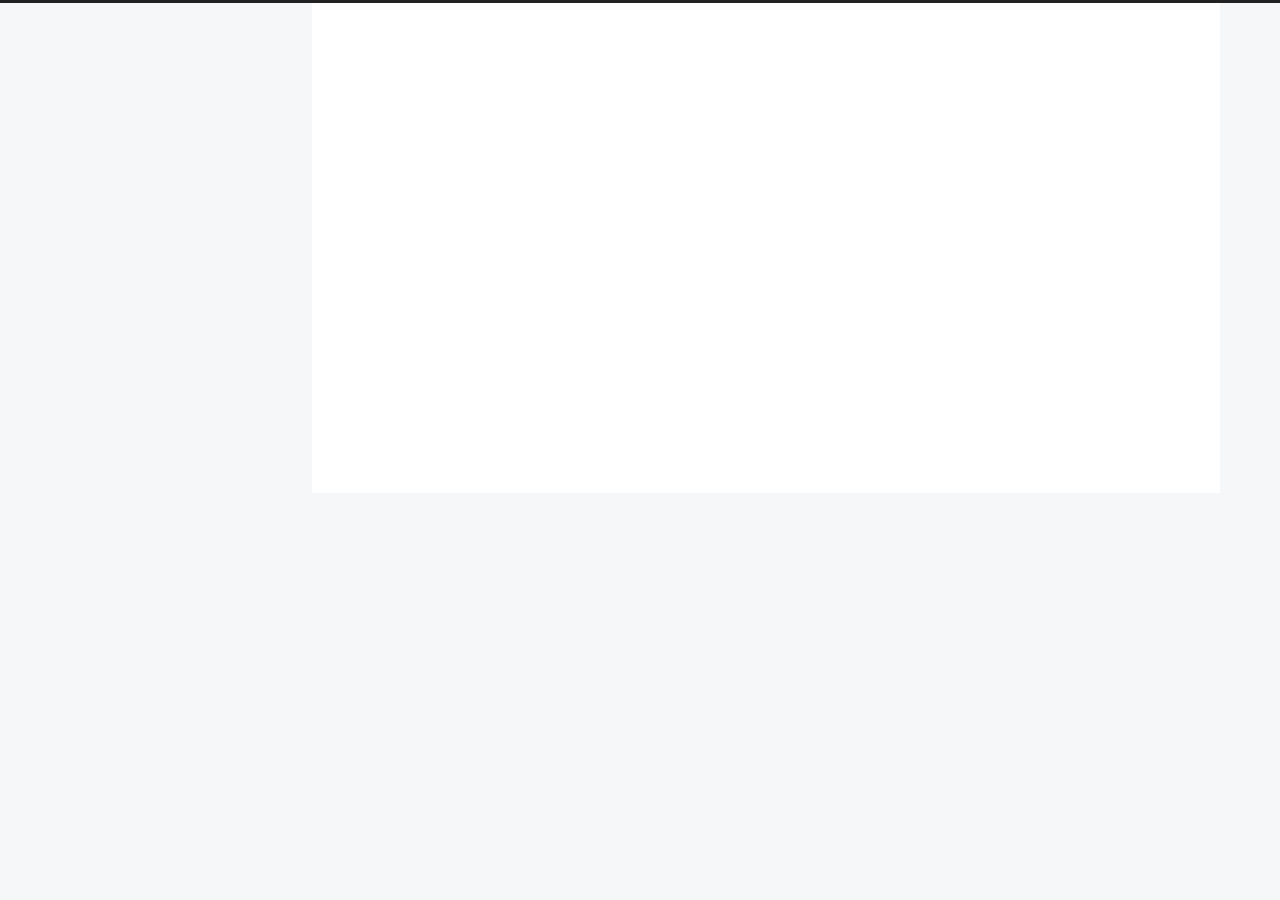
==== index.html @ 86e1e5d6 "Site updated: 2025-03-29 20:19:33" ====
<!DOCTYPE html>
<html lang="en">
<head>
  <meta charset="UTF-8">
<meta name="viewport" content="width=device-width">
<meta name="theme-color" content="#222"><meta name="generator" content="Hexo 7.3.0">

  <link rel="apple-touch-icon" sizes="180x180" href="/images/apple-touch-icon-next.png">
  <link rel="icon" type="image/png" sizes="32x32" href="/images/favicon-32x32-next.png">
  <link rel="icon" type="image/png" sizes="16x16" href="/images/favicon-16x16-next.png">
  <link rel="mask-icon" href="/images/logo.svg" color="#222">

<link rel="stylesheet" href="/css/main.css">



<link rel="stylesheet" href="https://cdnjs.cloudflare.com/ajax/libs/font-awesome/6.7.2/css/all.min.css" integrity="sha256-dABdfBfUoC8vJUBOwGVdm8L9qlMWaHTIfXt+7GnZCIo=" crossorigin="anonymous">
  <link rel="stylesheet" href="https://cdnjs.cloudflare.com/ajax/libs/animate.css/3.1.1/animate.min.css" integrity="sha256-PR7ttpcvz8qrF57fur/yAx1qXMFJeJFiA6pSzWi0OIE=" crossorigin="anonymous">

<script class="next-config" data-name="main" type="application/json">{"hostname":"kangcanyao.github.io","root":"/","images":"/images","scheme":"Pisces","darkmode":false,"version":"8.22.0","exturl":false,"sidebar":{"position":"left","width_expanded":320,"width_dual_column":240,"display":"post","padding":18,"offset":12},"hljswrap":true,"copycode":{"enable":false,"style":null},"fold":{"enable":false,"height":500},"bookmark":{"enable":false,"color":"#222","save":"auto"},"mediumzoom":false,"lazyload":false,"pangu":false,"comments":{"style":"tabs","active":null,"storage":true,"lazyload":false,"nav":null},"stickytabs":false,"motion":{"enable":true,"async":false,"duration":200,"transition":{"menu_item":"fadeInDown","post_block":"fadeIn","post_header":"fadeInDown","post_body":"fadeInDown","coll_header":"fadeInLeft","sidebar":"fadeInUp"}},"i18n":{"placeholder":"Searching...","empty":"We didn't find any results for the search: ${query}","hits_time":"${hits} results found in ${time} ms","hits":"${hits} results found"}}</script><script src="/js/config.js"></script>

    <meta property="og:type" content="website">
<meta property="og:title" content="Homepage of Kangcan Yao">
<meta property="og:url" content="http://kangcanyao.github.io/index.html">
<meta property="og:site_name" content="Homepage of Kangcan Yao">
<meta property="og:locale" content="en_US">
<meta property="article:author" content="Kangcan Yao">
<meta name="twitter:card" content="summary">


<link rel="canonical" href="http://kangcanyao.github.io/">


<script class="next-config" data-name="page" type="application/json">{"sidebar":"","isHome":true,"isPost":false,"lang":"en","comments":"","permalink":"","path":"index.html","title":""}</script>

<script class="next-config" data-name="calendar" type="application/json">""</script>
<title>Homepage of Kangcan Yao</title>
  








  <noscript>
    <link rel="stylesheet" href="/css/noscript.css">
  </noscript>
</head>

<body itemscope itemtype="http://schema.org/WebPage" class="use-motion">
  <div class="headband"></div>

  <main class="main">
    <div class="column">
      <header class="header" itemscope itemtype="http://schema.org/WPHeader"><div class="site-brand-container">
  <div class="site-nav-toggle">
    <div class="toggle" aria-label="Toggle navigation bar" role="button">
        <span class="toggle-line"></span>
        <span class="toggle-line"></span>
        <span class="toggle-line"></span>
    </div>
  </div>

  <div class="site-meta">

    <a href="/" class="brand" rel="start">
      <i class="logo-line"></i>
      <h1 class="site-title">Homepage of Kangcan Yao</h1>
      <i class="logo-line"></i>
    </a>
  </div>

  <div class="site-nav-right">
    <div class="toggle popup-trigger" aria-label="Search" role="button">
    </div>
  </div>
</div>



<nav class="site-nav">
  <ul class="main-menu menu"><li class="menu-item menu-item-home"><a href="/" rel="section"><i class="fa fa-home fa-fw"></i>Home</a></li><li class="menu-item menu-item-resume"><a href="/Resume/" rel="section"><i class="fa fa-archive fa-fw"></i>Resume</a></li><li class="menu-item menu-item-posts"><a href="/Posts/" rel="section"><i class="fa fa-book fa-fw"></i>Posts</a></li><li class="menu-item menu-item-learning"><a href="/Learning/" rel="section"><i class="fa fa-book fa-fw"></i>Learning</a></li><li class="menu-item menu-item-life"><a href="/Life/" rel="section"><i class="fa fa-calendar fa-fw"></i>Life</a></li>
  </ul>
</nav>




</header>
        
  
  <aside class="sidebar">

    <div class="sidebar-inner sidebar-overview-active">
      <ul class="sidebar-nav">
        <li class="sidebar-nav-toc">
          Table of Contents
        </li>
        <li class="sidebar-nav-overview">
          Overview
        </li>
      </ul>

      <div class="sidebar-panel-container">
        <!--noindex-->
        <div class="post-toc-wrap sidebar-panel">
        </div>
        <!--/noindex-->

        <div class="site-overview-wrap sidebar-panel">
          <div class="site-author animated" itemprop="author" itemscope itemtype="http://schema.org/Person">
    <img class="site-author-image" itemprop="image" alt="Kangcan Yao"
      src="/images/avatar.jpg">
  <p class="site-author-name" itemprop="name">Kangcan Yao</p>
  <div class="site-description" itemprop="description"></div>
</div>
  <div class="links-of-author animated">
      <span class="links-of-author-item">
        <a href="https://github.com/kangcanyao" title="GitHub → https:&#x2F;&#x2F;github.com&#x2F;kangcanyao" rel="noopener me" target="_blank"><i class="fab fa-github fa-fw"></i>GitHub</a>
      </span>
      <span class="links-of-author-item">
        <a href="mailto:kangcanyao@gmail.com" title="E-Mail → mailto:kangcanyao@gmail.com" rel="noopener me" target="_blank"><i class="fa fa-envelope fa-fw"></i>E-Mail</a>
      </span>
  </div>

        </div>
      </div>
    </div>

    
  </aside>


    </div>

    <div class="main-inner index posts-expand">

    


<div class="post-block">
  
  

  <article itemscope itemtype="http://schema.org/Article" class="post-content" lang="">
    <link itemprop="mainEntityOfPage" href="http://kangcanyao.github.io/2025/03/29/hello-world/">

    <span hidden itemprop="author" itemscope itemtype="http://schema.org/Person">
      <meta itemprop="image" content="/images/avatar.jpg">
      <meta itemprop="name" content="Kangcan Yao">
    </span>

    <span hidden itemprop="publisher" itemscope itemtype="http://schema.org/Organization">
      <meta itemprop="name" content="Homepage of Kangcan Yao">
      <meta itemprop="description" content="">
    </span>

    <span hidden itemprop="post" itemscope itemtype="http://schema.org/CreativeWork">
      <meta itemprop="name" content="undefined | Homepage of Kangcan Yao">
      <meta itemprop="description" content="">
    </span>
      <header class="post-header">
        <h2 class="post-title" itemprop="name headline">
          <a href="/2025/03/29/hello-world/" class="post-title-link" itemprop="url">Welcome to Kangcan Yao's Homepage!(尧康灿)</a>
        </h2>

        <div class="post-meta-container">
          <div class="post-meta">

  
</div>

        </div>
      </header>

    
    
    
    <div class="post-body" itemprop="articleBody">
          
      
    </div>

    
    
    

    <footer class="post-footer">
        <div class="post-eof"></div>
      
    </footer>
  </article>
</div>





</div>
  </main>

  <footer class="footer">
    <div class="footer-inner">


    </div>
  </footer>

  
  <div class="toggle sidebar-toggle" role="button">
    <span class="toggle-line"></span>
    <span class="toggle-line"></span>
    <span class="toggle-line"></span>
  </div>
  <div class="sidebar-dimmer"></div>
  <div class="back-to-top" role="button" aria-label="Back to top">
    <i class="fa fa-arrow-up fa-lg"></i>
    <span>0%</span>
  </div>
  <div class="reading-progress-bar"></div>

<noscript>
  <div class="noscript-warning">Theme NexT works best with JavaScript enabled</div>
</noscript>


  
  <script src="https://cdnjs.cloudflare.com/ajax/libs/animejs/3.2.1/anime.min.js" integrity="sha256-XL2inqUJaslATFnHdJOi9GfQ60on8Wx1C2H8DYiN1xY=" crossorigin="anonymous"></script>
<script src="/js/comments.js"></script><script src="/js/utils.js"></script><script src="/js/motion.js"></script><script src="/js/sidebar.js"></script><script src="/js/next-boot.js"></script>

  






  





</body>
</html>
---- css/main.css ----
:root {
  --body-bg-color: #f5f7f9;
  --content-bg-color: #fff;
  --card-bg-color: #f5f5f5;
  --text-color: #555;
  --selection-bg: #262a30;
  --selection-color: #eee;
  --blockquote-color: #666;
  --link-color: #555;
  --link-hover-color: #222;
  --brand-color: #fff;
  --brand-hover-color: #fff;
  --table-row-odd-bg-color: #f9f9f9;
  --table-row-hover-bg-color: #f5f5f5;
  --menu-item-bg-color: #f5f5f5;
  --theme-color: #222;
  --btn-default-bg: #fff;
  --btn-default-color: #555;
  --btn-default-border-color: #555;
  --btn-default-hover-bg: #222;
  --btn-default-hover-color: #fff;
  --btn-default-hover-border-color: #222;
  --highlight-background: #f3f3f3;
  --highlight-foreground: #444;
  --highlight-gutter-background: #e1e1e1;
  --highlight-gutter-foreground: #555;
  color-scheme: light;
}
html {
  line-height: 1.15; /* 1 */
  -webkit-text-size-adjust: 100%; /* 2 */
}
body {
  margin: 0;
}
main {
  display: block;
}
h1 {
  font-size: 2em;
  margin: 0.67em 0;
}
hr {
  box-sizing: content-box; /* 1 */
  height: 0; /* 1 */
  overflow: visible; /* 2 */
}
pre {
  font-family: monospace, monospace; /* 1 */
  font-size: 1em; /* 2 */
}
a {
  background: transparent;
}
abbr[title] {
  border-bottom: none; /* 1 */
  text-decoration: underline; /* 2 */
  text-decoration: underline dotted; /* 2 */
}
b,
strong {
  font-weight: bolder;
}
code,
kbd,
samp {
  font-family: monospace, monospace; /* 1 */
  font-size: 1em; /* 2 */
}
small {
  font-size: 80%;
}
sub,
sup {
  font-size: 75%;
  line-height: 0;
  position: relative;
  vertical-align: baseline;
}
sub {
  bottom: -0.25em;
}
sup {
  top: -0.5em;
}
img {
  border-style: none;
}
button,
input,
optgroup,
select,
textarea {
  font-family: inherit; /* 1 */
  font-size: 100%; /* 1 */
  line-height: 1.15; /* 1 */
  margin: 0; /* 2 */
}
button,
input {
/* 1 */
  overflow: visible;
}
button,
select {
/* 1 */
  text-transform: none;
}
button,
[type='button'],
[type='reset'],
[type='submit'] {
  -webkit-appearance: button;
}
button::-moz-focus-inner,
[type='button']::-moz-focus-inner,
[type='reset']::-moz-focus-inner,
[type='submit']::-moz-focus-inner {
  border-style: none;
  padding: 0;
}
button:-moz-focusring,
[type='button']:-moz-focusring,
[type='reset']:-moz-focusring,
[type='submit']:-moz-focusring {
  outline: 1px dotted ButtonText;
}
fieldset {
  padding: 0.35em 0.75em 0.625em;
}
legend {
  box-sizing: border-box; /* 1 */
  color: inherit; /* 2 */
  display: table; /* 1 */
  max-width: 100%; /* 1 */
  padding: 0; /* 3 */
  white-space: normal; /* 1 */
}
progress {
  vertical-align: baseline;
}
textarea {
  overflow: auto;
}
[type='checkbox'],
[type='radio'] {
  box-sizing: border-box; /* 1 */
  padding: 0; /* 2 */
}
[type='number']::-webkit-inner-spin-button,
[type='number']::-webkit-outer-spin-button {
  height: auto;
}
[type='search'] {
  outline-offset: -2px; /* 2 */
  -webkit-appearance: textfield; /* 1 */
}
[type='search']::-webkit-search-decoration {
  -webkit-appearance: none;
}
::-webkit-file-upload-button {
  font: inherit; /* 2 */
  -webkit-appearance: button; /* 1 */
}
details {
  display: block;
}
summary {
  display: list-item;
}
template {
  display: none;
}
[hidden] {
  display: none;
}
::selection {
  background: var(--selection-bg);
  color: var(--selection-color);
}
html,
body {
  height: 100%;
}
body {
  background: var(--body-bg-color);
  box-sizing: border-box;
  color: var(--text-color);
  font-family: Lato, 'PingFang SC', 'Microsoft YaHei', sans-serif;
  font-size: 1em;
  line-height: 2;
  min-height: 100%;
  position: relative;
  transition: padding 0.2s ease-in-out;
}
h1,
h2,
h3,
h4,
h5,
h6 {
  font-family: Lato, 'PingFang SC', 'Microsoft YaHei', sans-serif;
  font-weight: bold;
  line-height: 1.5;
  margin: 30px 0 15px;
}
h1 {
  font-size: 1.5em;
}
h2 {
  font-size: 1.375em;
}
h3 {
  font-size: 1.25em;
}
h4 {
  font-size: 1.125em;
}
h5 {
  font-size: 1em;
}
h6 {
  font-size: 0.875em;
}
p {
  margin: 0 0 20px;
}
a {
  border-bottom: 1px solid #999;
  color: var(--link-color);
  cursor: pointer;
  outline: 0;
  text-decoration: none;
  overflow-wrap: break-word;
}
a:hover {
  border-bottom-color: var(--link-hover-color);
  color: var(--link-hover-color);
}
iframe,
img,
video,
embed {
  display: block;
  margin-left: auto;
  margin-right: auto;
  max-width: 100%;
}
hr {
  background-image: repeating-linear-gradient(-45deg, #ddd, #ddd 4px, transparent 4px, transparent 8px);
  border: 0;
  height: 3px;
  margin: 40px 0;
}
blockquote {
  border-left: 4px solid #ddd;
  color: var(--blockquote-color);
  margin: 0;
  padding: 0 15px;
}
blockquote cite::before {
  content: '-';
  padding: 0 5px;
}
dt {
  font-weight: bold;
}
dd {
  margin: 0;
  padding: 0;
}
.table-container {
  overflow: auto;
}
table {
  border-collapse: collapse;
  border-spacing: 0;
  font-size: 0.875em;
  margin: 0 0 20px;
  width: 100%;
}
tbody tr:nth-of-type(odd) {
  background: var(--table-row-odd-bg-color);
}
tbody tr:hover {
  background: var(--table-row-hover-bg-color);
}
caption,
th,
td {
  padding: 8px;
}
th,
td {
  border: 1px solid #ddd;
  border-bottom: 3px solid #ddd;
}
th {
  font-weight: 700;
  padding-bottom: 10px;
}
td {
  border-bottom-width: 1px;
}
.btn {
  background: var(--btn-default-bg);
  border: 2px solid var(--btn-default-border-color);
  border-radius: 2px;
  color: var(--btn-default-color);
  display: inline-block;
  font-size: 0.875em;
  line-height: 2;
  padding: 0 20px;
  transition: background-color 0.2s ease-in-out;
}
.btn:hover {
  background: var(--btn-default-hover-bg);
  border-color: var(--btn-default-hover-border-color);
  color: var(--btn-default-hover-color);
}
.btn + .btn {
  margin: 0 0 8px 8px;
}
.btn .fa-fw {
  text-align: left;
  width: 1.285714285714286em;
}
.toggle {
  line-height: 0;
}
.toggle .toggle-line {
  background: #fff;
  display: block;
  height: 2px;
  left: 0;
  position: relative;
  top: 0;
  transition: 0.4s;
  transition-property: left, opacity, top, transform, width;
  width: 100%;
}
.toggle .toggle-line:first-child {
  margin-top: 1px;
}
.toggle .toggle-line:not(:first-child) {
  margin-top: 4px;
}
.toggle.toggle-arrow :first-child {
  left: 50%;
  top: 2px;
  transform: rotate(45deg);
  width: 50%;
}
.toggle.toggle-arrow :last-child {
  left: 50%;
  top: -2px;
  transform: rotate(-45deg);
  width: 50%;
}
.toggle.toggle-close :nth-child(2) {
  opacity: 0;
}
.toggle.toggle-close :first-child {
  top: 6px;
  transform: rotate(45deg);
}
.toggle.toggle-close :last-child {
  top: -6px;
  transform: rotate(-45deg);
}
pre code.hljs {
  display: block;
  overflow-x: auto;
  padding: 1em
}
code.hljs {
  padding: 3px 5px
}
/*!
  Theme: Default
  Description: Original highlight.js style
  Author: (c) Ivan Sagalaev <maniac@softwaremaniacs.org>
  Maintainer: @highlightjs/core-team
  Website: https://highlightjs.org/
  License: see project LICENSE
  Touched: 2021
*/
/*
This is left on purpose making default.css the single file that can be lifted
as-is from the repository directly without the need for a build step

Typically this "required" baseline CSS is added by `makestuff.js` during build.
*/
pre code.hljs {
  display: block;
  overflow-x: auto;
  padding: 1em
}
code.hljs {
  padding: 3px 5px
}
/* end baseline CSS */
.hljs {
  background: #F3F3F3;
  color: #444
}
/* Base color: saturation 0; */
.hljs-subst {
  /* default */
  
}
/* purposely ignored */
.hljs-formula,
.hljs-attr,
.hljs-property,
.hljs-params {
  
}
.hljs-comment {
  color: #697070
}
.hljs-tag,
.hljs-punctuation {
  color: #444a
}
.hljs-tag .hljs-name,
.hljs-tag .hljs-attr {
  color: #444
}
.hljs-keyword,
.hljs-attribute,
.hljs-selector-tag,
.hljs-meta .hljs-keyword,
.hljs-doctag,
.hljs-name {
  font-weight: bold
}
/* User color: hue: 0 */
.hljs-type,
.hljs-string,
.hljs-number,
.hljs-selector-id,
.hljs-selector-class,
.hljs-quote,
.hljs-template-tag,
.hljs-deletion {
  color: #880000
}
.hljs-title,
.hljs-section {
  color: #880000;
  font-weight: bold
}
.hljs-regexp,
.hljs-symbol,
.hljs-variable,
.hljs-template-variable,
.hljs-link,
.hljs-selector-attr,
.hljs-operator,
.hljs-selector-pseudo {
  color: #ab5656
}
/* Language color: hue: 90; */
.hljs-literal {
  color: #695
}
.hljs-built_in,
.hljs-bullet,
.hljs-code,
.hljs-addition {
  color: #397300
}
/* Meta color: hue: 200 */
.hljs-meta {
  color: #1f7199
}
.hljs-meta .hljs-string {
  color: #38a
}
/* Misc effects */
.hljs-emphasis {
  font-style: italic
}
.hljs-strong {
  font-weight: bold
}
code,
kbd,
figure.highlight,
pre {
  background: var(--highlight-background);
  color: var(--highlight-foreground);
}
figure.highlight,
pre {
  line-height: 1.6;
  margin: 0 auto 20px;
}
figure.highlight figcaption,
pre .caption {
  background: var(--highlight-gutter-background);
  color: var(--highlight-foreground);
  display: flow-root;
  font-size: 0.875em;
  line-height: 1.2;
  padding: 0.5em;
}
figure.highlight figcaption a,
pre .caption a {
  color: var(--highlight-foreground);
  float: right;
}
figure.highlight figcaption a:hover,
pre .caption a:hover {
  border-bottom-color: var(--highlight-foreground);
}
pre,
code {
  font-family: consolas, Menlo, monospace, 'PingFang SC', 'Microsoft YaHei';
}
code {
  border-radius: 3px;
  font-size: 0.875em;
  padding: 2px 4px;
  overflow-wrap: break-word;
}
kbd {
  border: 2px solid #ccc;
  border-radius: 0.2em;
  box-shadow: 0.1em 0.1em 0.2em rgba(0,0,0,0.1);
  font-family: inherit;
  padding: 0.1em 0.3em;
  white-space: nowrap;
}
figure.highlight {
  overflow: auto;
  position: relative;
}
figure.highlight pre {
  border: 0;
  margin: 0;
  padding: 10px 0;
}
figure.highlight table {
  border: 0;
  margin: 0;
  width: auto;
}
figure.highlight td {
  border: 0;
  padding: 0;
}
figure.highlight .gutter {
  -webkit-user-select: none;
  user-select: none;
}
figure.highlight .gutter pre {
  background: var(--highlight-gutter-background);
  color: var(--highlight-gutter-foreground);
  padding-left: 10px;
  padding-right: 10px;
  text-align: right;
}
figure.highlight .code pre {
  padding-left: 10px;
  width: 100%;
}
figure.highlight .marked {
  background: rgba(0,0,0,0.3);
}
pre .caption {
  margin-bottom: 10px;
}
.gist table {
  width: auto;
}
.gist table td {
  border: 0;
}
pre {
  overflow: auto;
  padding: 10px;
}
pre code {
  background: none;
  padding: 0;
  text-shadow: none;
}
.blockquote-center {
  border-left: 0;
  margin: 40px 0;
  padding: 0;
  position: relative;
  text-align: center;
}
.blockquote-center::before,
.blockquote-center::after {
  left: 0;
  line-height: 1;
  opacity: 0.6;
  position: absolute;
  width: 100%;
}
.blockquote-center::before {
  border-top: 1px solid #ccc;
  text-align: left;
  top: -20px;
  content: '\f10d';
  font-family: 'Font Awesome 6 Free';
  font-weight: 900;
}
.blockquote-center::after {
  border-bottom: 1px solid #ccc;
  bottom: -20px;
  text-align: right;
  content: '\f10e';
  font-family: 'Font Awesome 6 Free';
  font-weight: 900;
}
.blockquote-center p,
.blockquote-center div {
  text-align: center;
}
.group-picture {
  margin-bottom: 20px;
}
.group-picture .group-picture-row {
  display: flex;
  gap: 3px;
  margin-bottom: 3px;
}
.group-picture .group-picture-column {
  flex: 1;
}
.group-picture .group-picture-column img {
  height: 100%;
  margin: 0;
  object-fit: cover;
  width: 100%;
}
.post-body .label {
  color: #555;
  padding: 0 2px;
}
.post-body .label.default {
  background: #f0f0f0;
}
.post-body .label.primary {
  background: #efe6f7;
}
.post-body .label.info {
  background: #e5f2f8;
}
.post-body .label.success {
  background: #e7f4e9;
}
.post-body .label.warning {
  background: #fcf6e1;
}
.post-body .label.danger {
  background: #fae8eb;
}
.post-body .link-grid {
  display: grid;
  grid-gap: 1.5rem;
  gap: 1.5rem;
  grid-template-columns: repeat(auto-fill, minmax(300px, 1fr));
  margin-bottom: 20px;
  padding: 1rem;
}
.post-body .link-grid .link-grid-container {
  border: solid #ddd;
  box-shadow: 1rem 1rem 0.5rem rgba(0,0,0,0.5);
  min-height: 5rem;
  min-width: 0;
  padding: 0.5rem;
  position: relative;
  transition: background 0.3s;
}
.post-body .link-grid .link-grid-container:hover {
  animation: next-shake 0.5s;
  background: var(--card-bg-color);
}
.post-body .link-grid .link-grid-container:active {
  box-shadow: 0.5rem 0.5rem 0.25rem rgba(0,0,0,0.5);
  transform: translate(0.2rem, 0.2rem);
}
.post-body .link-grid .link-grid-container .link-grid-image {
  border: 1px solid #ddd;
  border-radius: 50%;
  box-sizing: border-box;
  height: 5rem;
  padding: 3px;
  position: absolute;
  width: 5rem;
}
.post-body .link-grid .link-grid-container p {
  margin: 0 1rem 0 6rem;
}
.post-body .link-grid .link-grid-container p:first-of-type {
  font-size: 1.2em;
}
.post-body .link-grid .link-grid-container p:last-of-type {
  font-size: 0.8em;
  line-height: 1.3rem;
  opacity: 0.7;
}
.post-body .link-grid .link-grid-container a {
  border: 0;
  height: 100%;
  left: 0;
  position: absolute;
  top: 0;
  width: 100%;
}
@keyframes next-shake {
  0% {
    transform: translate(1pt, 1pt) rotate(0deg);
  }
  10% {
    transform: translate(-1pt, -2pt) rotate(-1deg);
  }
  20% {
    transform: translate(-3pt, 0pt) rotate(1deg);
  }
  30% {
    transform: translate(3pt, 2pt) rotate(0deg);
  }
  40% {
    transform: translate(1pt, -1pt) rotate(1deg);
  }
  50% {
    transform: translate(-1pt, 2pt) rotate(-1deg);
  }
  60% {
    transform: translate(-3pt, 1pt) rotate(0deg);
  }
  70% {
    transform: translate(3pt, 1pt) rotate(-1deg);
  }
  80% {
    transform: translate(-1pt, -1pt) rotate(1deg);
  }
  90% {
    transform: translate(1pt, 2pt) rotate(0deg);
  }
  100% {
    transform: translate(1pt, -2pt) rotate(-1deg);
  }
}
.post-body .note {
  border-radius: 3px;
  margin-bottom: 20px;
  padding: 1em;
  position: relative;
  border: 1px solid #eee;
  border-left-width: 5px;
}
.post-body .note summary {
  cursor: pointer;
  outline: 0;
}
.post-body .note summary p {
  display: inline;
}
.post-body .note h2,
.post-body .note h3,
.post-body .note h4,
.post-body .note h5,
.post-body .note h6 {
  border-bottom: initial;
  margin: 0;
  padding-top: 0;
}
.post-body .note :first-child {
  margin-top: 0;
}
.post-body .note :last-child {
  margin-bottom: 0;
}
.post-body .note.default {
  border-left-color: #777;
}
.post-body .note.default h2,
.post-body .note.default h3,
.post-body .note.default h4,
.post-body .note.default h5,
.post-body .note.default h6 {
  color: #777;
}
.post-body .note.primary {
  border-left-color: #6f42c1;
}
.post-body .note.primary h2,
.post-body .note.primary h3,
.post-body .note.primary h4,
.post-body .note.primary h5,
.post-body .note.primary h6 {
  color: #6f42c1;
}
.post-body .note.info {
  border-left-color: #428bca;
}
.post-body .note.info h2,
.post-body .note.info h3,
.post-body .note.info h4,
.post-body .note.info h5,
.post-body .note.info h6 {
  color: #428bca;
}
.post-body .note.success {
  border-left-color: #5cb85c;
}
.post-body .note.success h2,
.post-body .note.success h3,
.post-body .note.success h4,
.post-body .note.success h5,
.post-body .note.success h6 {
  color: #5cb85c;
}
.post-body .note.warning {
  border-left-color: #f0ad4e;
}
.post-body .note.warning h2,
.post-body .note.warning h3,
.post-body .note.warning h4,
.post-body .note.warning h5,
.post-body .note.warning h6 {
  color: #f0ad4e;
}
.post-body .note.danger {
  border-left-color: #d9534f;
}
.post-body .note.danger h2,
.post-body .note.danger h3,
.post-body .note.danger h4,
.post-body .note.danger h5,
.post-body .note.danger h6 {
  color: #d9534f;
}
.post-body .tabs {
  margin-bottom: 20px;
}
.post-body .tabs,
.tabs-comment {
  padding-top: 10px;
}
.post-body .tabs ul.nav-tabs,
.tabs-comment ul.nav-tabs {
  background: var(--content-bg-color);
  display: flex;
  display: flex;
  flex-wrap: wrap;
  justify-content: center;
  margin: 0;
  padding: 0;
  position: sticky;
  top: 0;
  z-index: 5;
}
@media (max-width: 413px) {
  .post-body .tabs ul.nav-tabs,
  .tabs-comment ul.nav-tabs {
    display: block;
    margin-bottom: 5px;
  }
}
.post-body .tabs ul.nav-tabs li.tab,
.tabs-comment ul.nav-tabs li.tab {
  border-bottom: 1px solid #ddd;
  border-left: 1px solid transparent;
  border-right: 1px solid transparent;
  border-radius: 0 0 0 0;
  border-top: 3px solid transparent;
  flex-grow: 1;
  list-style-type: none;
}
@media (max-width: 413px) {
  .post-body .tabs ul.nav-tabs li.tab,
  .tabs-comment ul.nav-tabs li.tab {
    border-bottom: 1px solid transparent;
    border-left: 3px solid transparent;
    border-right: 1px solid transparent;
    border-top: 1px solid transparent;
  }
}
@media (max-width: 413px) {
  .post-body .tabs ul.nav-tabs li.tab,
  .tabs-comment ul.nav-tabs li.tab {
    border-radius: 0;
  }
}
.post-body .tabs ul.nav-tabs li.tab a,
.tabs-comment ul.nav-tabs li.tab a {
  border-bottom: initial;
  display: block;
  line-height: 1.8;
  padding: 0.25em 0.75em;
  text-align: center;
  transition: all 0.2s ease-out;
}
.post-body .tabs ul.nav-tabs li.tab a i[class^='fa'],
.tabs-comment ul.nav-tabs li.tab a i[class^='fa'] {
  width: 1.285714285714286em;
}
.post-body .tabs ul.nav-tabs li.tab.active,
.tabs-comment ul.nav-tabs li.tab.active {
  border-bottom-color: transparent;
  border-left-color: #ddd;
  border-right-color: #ddd;
  border-top-color: #fc6423;
}
@media (max-width: 413px) {
  .post-body .tabs ul.nav-tabs li.tab.active,
  .tabs-comment ul.nav-tabs li.tab.active {
    border-bottom-color: #ddd;
    border-left-color: #fc6423;
    border-right-color: #ddd;
    border-top-color: #ddd;
  }
}
.post-body .tabs ul.nav-tabs li.tab.active a,
.tabs-comment ul.nav-tabs li.tab.active a {
  cursor: default;
}
.post-body .tabs .tab-content,
.tabs-comment .tab-content {
  border: 1px solid #ddd;
  border-radius: 0 0 0 0;
  border-top-color: transparent;
}
@media (max-width: 413px) {
  .post-body .tabs .tab-content,
  .tabs-comment .tab-content {
    border-radius: 0;
    border-top-color: #ddd;
  }
}
.post-body .tabs .tab-content .tab-pane,
.tabs-comment .tab-content .tab-pane {
  padding: 20px 20px 0;
}
.post-body .tabs .tab-content .tab-pane:not(.active),
.tabs-comment .tab-content .tab-pane:not(.active) {
  display: none;
}
.pagination .prev,
.pagination .next,
.pagination .page-number,
.pagination .space {
  display: inline-block;
  margin: -1px 10px 0;
  padding: 0 10px;
}
@media (max-width: 767px) {
  .pagination .prev,
  .pagination .next,
  .pagination .page-number,
  .pagination .space {
    margin: 0 5px;
  }
}
.pagination .page-number.current {
  background: #ccc;
  border-color: #ccc;
  color: var(--content-bg-color);
}
.pagination {
  border-top: 1px solid #eee;
  margin: 120px 0 0;
  text-align: center;
}
.pagination .prev,
.pagination .next,
.pagination .page-number {
  border-bottom: 0;
  border-top: 1px solid #eee;
  transition: border-color 0.2s ease-in-out;
}
.pagination .prev:hover,
.pagination .next:hover,
.pagination .page-number:hover {
  border-top-color: var(--link-hover-color);
}
@media (max-width: 767px) {
  .pagination {
    border-top: 0;
  }
  .pagination .prev,
  .pagination .next,
  .pagination .page-number {
    border-bottom: 1px solid #eee;
    border-top: 0;
  }
  .pagination .prev:hover,
  .pagination .next:hover,
  .pagination .page-number:hover {
    border-bottom-color: var(--link-hover-color);
  }
}
.pagination .space {
  margin: 0;
  padding: 0;
}
.comments {
  margin-top: 60px;
  overflow: hidden;
}
.comment-button-group {
  display: flex;
  display: flex;
  flex-wrap: wrap;
  justify-content: center;
  justify-content: center;
  margin: 1em 0;
}
.comment-button-group .comment-button {
  margin: 0.1em 0.2em;
}
.comment-button-group .comment-button.active {
  background: var(--btn-default-hover-bg);
  border-color: var(--btn-default-hover-border-color);
  color: var(--btn-default-hover-color);
}
.comment-position {
  display: none;
}
.comment-position.active {
  display: block;
}
.tabs-comment {
  margin-top: 4em;
  padding-top: 0;
}
.tabs-comment .comments {
  margin-top: 0;
  padding-top: 0;
}
.headband {
  background: var(--theme-color);
  height: 3px;
}
@media (max-width: 991px) {
  .headband {
    display: none;
  }
}
.site-brand-container {
  display: flex;
  flex-shrink: 0;
  padding: 0 10px;
}
.use-motion .column,
.use-motion .site-brand-container .toggle {
  opacity: 0;
}
.site-meta {
  flex-grow: 1;
  text-align: center;
}
@media (max-width: 767px) {
  .site-meta {
    text-align: center;
  }
}
.custom-logo-image {
  margin-top: 20px;
}
@media (max-width: 991px) {
  .custom-logo-image {
    display: none;
  }
}
.brand {
  border-bottom: 0;
  color: var(--brand-color);
  display: inline-block;
  padding: 0;
}
.brand:hover {
  color: var(--brand-hover-color);
}
.site-title {
  font-family: Lato, 'PingFang SC', 'Microsoft YaHei', sans-serif;
  font-size: 1.375em;
  font-weight: normal;
  line-height: 1.5;
  margin: 0;
}
.site-subtitle {
  color: #ddd;
  font-size: 0.8125em;
  margin: 10px 10px 0;
}
.use-motion .site-title,
.use-motion .site-subtitle,
.use-motion .custom-logo-image {
  opacity: 0;
  position: relative;
  top: -10px;
}
.site-nav-toggle,
.site-nav-right {
  display: none;
}
@media (max-width: 767px) {
  .site-nav-toggle,
  .site-nav-right {
    display: flex;
    flex-direction: column;
    justify-content: center;
  }
}
.site-nav-toggle .toggle,
.site-nav-right .toggle {
  color: var(--text-color);
  padding: 10px;
  width: 22px;
}
.site-nav-toggle .toggle .toggle-line,
.site-nav-right .toggle .toggle-line {
  background: var(--text-color);
  border-radius: 1px;
}
@media (max-width: 767px) {
  .site-nav {
    --scroll-height: 0;
    height: 0;
    overflow: hidden;
    transition: 0.2s ease-in-out;
    transition-property: height, visibility;
    visibility: hidden;
  }
  body:not(.site-nav-on) .site-nav .animated {
    animation: none;
  }
  body.site-nav-on .site-nav {
    height: var(--scroll-height);
    visibility: unset;
  }
}
.menu {
  margin: 0;
  padding: 1em 0;
  text-align: center;
}
.menu-item {
  display: inline-block;
  list-style: none;
  margin: 0 10px;
}
@media (max-width: 767px) {
  .menu-item {
    display: block;
    margin-top: 10px;
  }
  .menu-item.menu-item-search {
    display: none;
  }
}
.menu-item a {
  border-bottom: 0;
  display: block;
  font-size: 0.8125em;
  transition: border-color 0.2s ease-in-out;
}
.menu-item a:hover,
.menu-item a.menu-item-active {
  background: var(--menu-item-bg-color);
}
.menu-item i[class^='fa'] {
  margin-right: 8px;
}
.menu-item .badge {
  background: #ccc;
  border-radius: 10px;
  color: var(--content-bg-color);
  font-weight: bold;
  line-height: 1;
  margin-left: 0.35em;
  padding: 2px 5px;
  text-shadow: 1px 1px 0 rgba(0,0,0,0.1);
}
.use-motion .menu-item {
  visibility: hidden;
}
@media (max-width: 991px) {
  .sidebar {
    left: -320px;
  }
  .sidebar-active .sidebar {
    left: 0;
  }
  .sidebar {
    background: #222;
    bottom: 0;
    box-shadow: inset 0 2px 6px #000;
    max-height: 100vh;
    overflow-y: auto;
    position: fixed;
    top: 0;
    transition: 0.2s ease-out;
    transition-property: left, right;
    width: 320px;
    z-index: 20;
  }
  .sidebar a {
    border-bottom-color: #555;
    color: #999;
  }
  .sidebar a:hover {
    border-bottom-color: #eee;
    color: #eee;
  }
  .links-of-author:not(:first-child) {
    margin-top: 15px;
  }
  .links-of-author a {
    border-bottom-color: #555;
    display: inline-block;
    margin-bottom: 10px;
    margin-right: 10px;
    vertical-align: middle;
  }
  .links-of-author a::before {
    background: #094dff;
    display: inline-block;
    margin-right: 3px;
    transform: translateY(-2px);
    border-radius: 50%;
    content: ' ';
    height: 4px;
    width: 4px;
  }
  .links-of-blogroll-item {
    padding: 0 5px;
  }
  .popular-posts .popular-posts-item .popular-posts-link:hover {
    background: none;
  }
  .sidebar-dimmer {
    background: #000;
    height: 100%;
    left: 0;
    opacity: 0;
    position: fixed;
    top: 0;
    transition: visibility 0.4s, opacity 0.4s;
    visibility: hidden;
    width: 100%;
    z-index: 10;
  }
  .sidebar-active .sidebar-dimmer {
    opacity: 0.7;
    visibility: visible;
  }
}
.sidebar-inner {
  color: #999;
  padding: 18px 10px;
  text-align: center;
  display: flex;
  flex-direction: column;
  justify-content: center;
}
.sidebar-toggle {
  bottom: 61px;
  height: 16px;
  padding: 5px;
  width: 16px;
  background: #222;
  cursor: pointer;
  opacity: 0.6;
  position: fixed;
  z-index: 30;
  left: 30px;
}
@media (max-width: 991px) {
  .sidebar-toggle {
    left: 20px;
  }
}
.sidebar-toggle:hover {
  opacity: 0.8;
}
@media (max-width: 991px) {
  .sidebar-toggle {
    opacity: 0.8;
  }
}
.sidebar-toggle:hover .toggle-line {
  background: #fc6423;
}
@media (any-hover: hover) {
  body:not(.sidebar-active) .sidebar-toggle:hover :first-child {
    left: 50%;
    top: 2px;
    transform: rotate(45deg);
    width: 50%;
  }
  body:not(.sidebar-active) .sidebar-toggle:hover :last-child {
    left: 50%;
    top: -2px;
    transform: rotate(-45deg);
    width: 50%;
  }
}
.sidebar-active .sidebar-toggle :nth-child(2) {
  opacity: 0;
}
.sidebar-active .sidebar-toggle :first-child {
  top: 6px;
  transform: rotate(45deg);
}
.sidebar-active .sidebar-toggle :last-child {
  top: -6px;
  transform: rotate(-45deg);
}
.sidebar-nav {
  font-size: 0.875em;
  height: 0;
  margin: 0;
  overflow: hidden;
  padding-left: 0;
  pointer-events: none;
  transition: 0.2s ease-in-out;
  transition-property: height, visibility;
  visibility: hidden;
}
.sidebar-nav-active .sidebar-nav {
  height: calc(2em + 1px);
  pointer-events: unset;
  visibility: unset;
}
.sidebar-nav li {
  border-bottom: 1px solid transparent;
  color: var(--text-color);
  cursor: pointer;
  display: inline-block;
  transition: 0.2s ease-in-out;
  transition-property: border-bottom-color, color;
}
.sidebar-nav li.sidebar-nav-overview {
  margin-left: 10px;
}
.sidebar-nav li:hover {
  color: #fc6423;
}
.sidebar-toc-active .sidebar-nav-toc,
.sidebar-overview-active .sidebar-nav-overview {
  border-bottom-color: #fc6423;
  color: #fc6423;
  transition-delay: 0.2s;
}
.sidebar-toc-active .sidebar-nav-toc:hover,
.sidebar-overview-active .sidebar-nav-overview:hover {
  color: #fc6423;
}
.sidebar-panel-container {
  align-items: start;
  display: grid;
  flex: 1;
  overflow-x: hidden;
  overflow-y: auto;
  padding-top: 0;
  transition: padding-top 0.2s ease-in-out;
}
.sidebar-nav-active .sidebar-panel-container {
  padding-top: 20px;
}
.sidebar-panel {
  animation: deactivate-sidebar-panel 0.2s ease-in-out;
  grid-area: 1/1;
  height: 0;
  opacity: 0;
  overflow: hidden;
  pointer-events: none;
  transform: translateY(0);
  transition: 0.2s ease-in-out;
  transition-delay: 0s;
  transition-property: opacity, transform, visibility;
  visibility: hidden;
}
.sidebar-nav-active .sidebar-panel,
.sidebar-overview-active .sidebar-panel.post-toc-wrap {
  transform: translateY(-20px);
}
.sidebar-overview-active:not(.sidebar-nav-active) .sidebar-panel.post-toc-wrap {
  transition-delay: 0s, 0.2s, 0s;
}
.sidebar-overview-active .sidebar-panel.site-overview-wrap,
.sidebar-toc-active .sidebar-panel.post-toc-wrap {
  animation-name: activate-sidebar-panel;
  height: auto;
  opacity: 1;
  pointer-events: unset;
  transform: translateY(0);
  transition-delay: 0.2s, 0.2s, 0s;
  visibility: unset;
}
.sidebar-panel.site-overview-wrap {
  display: flex;
  flex-direction: column;
  justify-content: center;
  gap: 10px;
  justify-content: flex-start;
}
@keyframes deactivate-sidebar-panel {
  from {
    height: var(--inactive-panel-height, 0);
  }
  to {
    height: var(--active-panel-height, 0);
  }
}
@keyframes activate-sidebar-panel {
  from {
    height: var(--inactive-panel-height, auto);
  }
  to {
    height: var(--active-panel-height, auto);
  }
}
.post-toc {
  font-size: 0.875em;
}
.post-toc ol {
  list-style: none;
  margin: 0;
  padding: 0 2px 0 10px;
  text-align: left;
}
.post-toc ol > :last-child {
  margin-bottom: 5px;
}
.post-toc ol > ol {
  padding-left: 0;
}
.post-toc ol a {
  transition: all 0.2s ease-in-out;
}
.post-toc .nav-item {
  line-height: 1.8;
  overflow: hidden;
  text-overflow: ellipsis;
  white-space: nowrap;
}
.post-toc .nav .nav-child {
  --height: 0;
  height: 0;
  opacity: 0;
  overflow: hidden;
  transition-property: height, opacity, visibility;
  transition: 0.2s ease-in-out;
  visibility: hidden;
}
.post-toc .nav .active > .nav-child {
  height: var(--height, auto);
  opacity: 1;
  visibility: unset;
}
.post-toc .nav .active > a {
  border-bottom-color: #fc6423;
  color: #fc6423;
}
.post-toc .nav .active-current > a {
  color: #fc6423;
}
.post-toc .nav .active-current > a:hover {
  color: #fc6423;
}
.site-author-image {
  border: 1px solid #eee;
  max-width: 120px;
  padding: 2px;
}
.site-author-name {
  color: var(--text-color);
  font-weight: 600;
  margin: 0;
}
.site-description {
  color: #999;
  font-size: 0.8125em;
  margin-top: 0;
}
.sidebar .sidebar-button:not(:first-child) {
  margin-top: 15px;
}
.sidebar .sidebar-button button {
  background: transparent;
  color: #fc6423;
  cursor: pointer;
  line-height: 2;
  padding: 0 15px;
  border: 1px solid #fc6423;
  border-radius: 4px;
}
.sidebar .sidebar-button button:hover {
  background: #fc6423;
  color: #fff;
}
.sidebar .sidebar-button button i[class^='fa'] {
  margin-right: 5px;
}
.links-of-author a {
  font-size: 0.8125em;
}
.links-of-author i[class^='fa'] {
  margin-right: 2px;
}
.cc-license .cc-opacity {
  border-bottom: 0;
  opacity: 0.7;
}
.cc-license .cc-opacity:hover {
  opacity: 0.9;
}
.cc-license img {
  display: inline-block;
}
.links-of-blogroll {
  font-size: 0.8125em;
}
.links-of-blogroll-title {
  font-size: 0.875em;
  font-weight: 600;
}
.links-of-blogroll-list {
  list-style: none;
  gap: 5px;
  margin: 5px 0 0;
  padding: 0;
  display: flex;
  flex-wrap: wrap;
  justify-content: center;
  flex-direction: column;
}
.links-of-blogroll-item {
  max-width: calc(100% - 20px);
}
.links-of-blogroll-item a {
  box-sizing: border-box;
  display: inline-block;
  max-width: 100%;
  overflow: hidden;
  text-overflow: ellipsis;
  white-space: nowrap;
}
.footer {
  color: #999;
  font-size: 0.875em;
  padding: 20px 0;
  transition: 0.2s ease-in-out;
  transition-property: left, right;
}
.footer.footer-fixed {
  bottom: 0;
  left: 0;
  position: absolute;
  right: 0;
}
.footer-inner {
  box-sizing: border-box;
  text-align: center;
  display: flex;
  flex-direction: column;
  justify-content: center;
  margin: 0 auto;
  width: calc(100% - 20px);
}
@media (max-width: 767px) {
  .footer-inner {
    width: auto;
  }
}
@media (min-width: 1200px) {
  .footer-inner {
    width: 1160px;
  }
}
@media (min-width: 1600px) {
  .footer-inner {
    width: 73%;
  }
}
.use-motion .footer {
  opacity: 0;
}
.languages {
  display: inline-block;
  font-size: 1.125em;
  position: relative;
}
.languages .lang-select-label span {
  margin: 0 0.5em;
}
.languages .lang-select {
  height: 100%;
  left: 0;
  opacity: 0;
  position: absolute;
  top: 0;
  width: 100%;
}
.with-love {
  color: #f00;
  display: inline-block;
  margin: 0 5px;
}
@keyframes icon-animate {
  0%, 100% {
    transform: scale(1);
  }
  10%, 30% {
    transform: scale(0.9);
  }
  20%, 40%, 60%, 80% {
    transform: scale(1.1);
  }
  50%, 70% {
    transform: scale(1.1);
  }
}
.back-to-top {
  font-size: 12px;
  align-items: center;
  bottom: -100px;
  color: #fff;
  display: flex;
  height: 26px;
  transition: 0.2s ease-in-out;
  transition-property: bottom;
  background: #222;
  cursor: pointer;
  opacity: 0.6;
  position: fixed;
  z-index: 30;
  left: 30px;
}
.back-to-top span {
  margin-right: 8px;
}
.back-to-top .fa {
  text-align: center;
  width: 26px;
}
@media (max-width: 991px) {
  .back-to-top {
    left: 20px;
  }
}
.back-to-top:hover {
  opacity: 0.8;
}
@media (max-width: 991px) {
  .back-to-top {
    opacity: 0.8;
  }
}
.back-to-top:hover {
  color: #fc6423;
}
.back-to-top.back-to-top-on {
  bottom: 30px;
}
.reading-progress-bar {
  --progress: 0;
  background: #37c6c0;
  height: 3px;
  position: fixed;
  z-index: 50;
  width: var(--progress);
  left: 0;
  top: 0;
}
.rtl.post-body p,
.rtl.post-body a,
.rtl.post-body h1,
.rtl.post-body h2,
.rtl.post-body h3,
.rtl.post-body h4,
.rtl.post-body h5,
.rtl.post-body h6,
.rtl.post-body li,
.rtl.post-body ul,
.rtl.post-body ol {
  direction: rtl;
  font-family: UKIJ Ekran;
}
.rtl.post-title {
  font-family: UKIJ Ekran;
}
.post-button {
  margin-top: 40px;
  text-align: center;
}
.use-motion .post-block,
.use-motion .pagination,
.use-motion .comments {
  visibility: hidden;
}
.use-motion .post-header {
  visibility: hidden;
}
.use-motion .post-body {
  visibility: hidden;
}
.use-motion .collection-header {
  visibility: hidden;
}
.posts-collapse .post-content {
  margin-bottom: 35px;
  margin-left: 35px;
  position: relative;
}
@media (max-width: 767px) {
  .posts-collapse .post-content {
    margin-left: 0;
    margin-right: 0;
  }
}
.posts-collapse .post-content .collection-title {
  font-size: 1.125em;
  position: relative;
}
.posts-collapse .post-content .collection-title::before {
  background: #999;
  border: 1px solid #fff;
  margin-left: -6px;
  margin-top: -4px;
  position: absolute;
  top: 50%;
  border-radius: 50%;
  content: ' ';
  height: 10px;
  width: 10px;
}
.posts-collapse .post-content .collection-year {
  font-size: 1.5em;
  font-weight: bold;
  margin: 60px 0;
  position: relative;
}
.posts-collapse .post-content .collection-year .collection-year-count {
  font-size: 0.75em;
  background: #ccc;
  border-radius: 10px;
  color: var(--content-bg-color);
  font-weight: bold;
  line-height: 1;
  margin-left: 0.35em;
  padding: 2px 5px;
  text-shadow: 1px 1px 0 rgba(0,0,0,0.1);
}
.posts-collapse .post-content .collection-year::before {
  background: #bbb;
  margin-left: -4px;
  margin-top: -4px;
  position: absolute;
  top: 50%;
  border-radius: 50%;
  content: ' ';
  height: 8px;
  width: 8px;
}
.posts-collapse .post-content .collection-header {
  display: block;
  margin-left: 20px;
}
.posts-collapse .post-content .collection-header small {
  color: #bbb;
  margin-left: 5px;
}
.posts-collapse .post-content .post-header {
  border-bottom: 1px dashed #ccc;
  margin: 30px 2px 0;
  padding-left: 15px;
  position: relative;
  transition: border 0.2s ease-in-out;
}
.posts-collapse .post-content .post-header::before {
  background: #bbb;
  border: 1px solid #fff;
  left: -6px;
  position: absolute;
  top: 0.75em;
  transition: background 0.2s ease-in-out;
  border-radius: 50%;
  content: ' ';
  height: 6px;
  width: 6px;
}
.posts-collapse .post-content .post-header:hover {
  border-bottom-color: #666;
}
.posts-collapse .post-content .post-header:hover::before {
  background: #222;
}
.posts-collapse .post-content .post-meta-container {
  display: inline;
  font-size: 0.75em;
  margin-right: 10px;
}
.posts-collapse .post-content .post-title {
  display: inline;
}
.posts-collapse .post-content .post-title a {
  border-bottom: 0;
  color: var(--link-color);
}
.posts-collapse .post-content .post-title .fa {
  font-size: 0.875em;
  margin-left: 5px;
}
.posts-collapse .post-content::before {
  background: #f5f5f5;
  content: ' ';
  height: 100%;
  margin-left: -2px;
  position: absolute;
  top: 1.25em;
  width: 4px;
}
.post-body {
  font-family: Lato, 'PingFang SC', 'Microsoft YaHei', sans-serif;
  overflow-wrap: break-word;
}
@media (min-width: 1200px) {
  .post-body {
    font-size: 1.125em;
  }
}
@media (min-width: 992px) {
  .post-body {
    text-align: justify;
  }
}
@media (max-width: 991px) {
  .post-body {
    text-align: justify;
  }
}
.post-body h1 .header-anchor,
.post-body h2 .header-anchor,
.post-body h3 .header-anchor,
.post-body h4 .header-anchor,
.post-body h5 .header-anchor,
.post-body h6 .header-anchor,
.post-body h1 .headerlink,
.post-body h2 .headerlink,
.post-body h3 .headerlink,
.post-body h4 .headerlink,
.post-body h5 .headerlink,
.post-body h6 .headerlink {
  border-bottom-style: none;
  color: inherit;
  float: right;
  font-size: 0.875em;
  margin-left: 10px;
  opacity: 0;
}
.post-body h1 .header-anchor::before,
.post-body h2 .header-anchor::before,
.post-body h3 .header-anchor::before,
.post-body h4 .header-anchor::before,
.post-body h5 .header-anchor::before,
.post-body h6 .header-anchor::before,
.post-body h1 .headerlink::before,
.post-body h2 .headerlink::before,
.post-body h3 .headerlink::before,
.post-body h4 .headerlink::before,
.post-body h5 .headerlink::before,
.post-body h6 .headerlink::before {
  content: '\f0c1';
  font-family: 'Font Awesome 6 Free';
  font-weight: 900;
}
.post-body h1:hover .header-anchor,
.post-body h2:hover .header-anchor,
.post-body h3:hover .header-anchor,
.post-body h4:hover .header-anchor,
.post-body h5:hover .header-anchor,
.post-body h6:hover .header-anchor,
.post-body h1:hover .headerlink,
.post-body h2:hover .headerlink,
.post-body h3:hover .headerlink,
.post-body h4:hover .headerlink,
.post-body h5:hover .headerlink,
.post-body h6:hover .headerlink {
  opacity: 0.5;
}
.post-body h1:hover .header-anchor:hover,
.post-body h2:hover .header-anchor:hover,
.post-body h3:hover .header-anchor:hover,
.post-body h4:hover .header-anchor:hover,
.post-body h5:hover .header-anchor:hover,
.post-body h6:hover .header-anchor:hover,
.post-body h1:hover .headerlink:hover,
.post-body h2:hover .headerlink:hover,
.post-body h3:hover .headerlink:hover,
.post-body h4:hover .headerlink:hover,
.post-body h5:hover .headerlink:hover,
.post-body h6:hover .headerlink:hover {
  opacity: 1;
}
.post-body .exturl .fa {
  font-size: 0.875em;
  margin-left: 4px;
}
.post-body figure:not(.highlight) figcaption {
  color: #999;
  font-size: 0.875em;
  font-weight: bold;
  line-height: 1;
  margin: -15px auto 15px;
  text-align: center;
}
.post-body iframe,
.post-body img,
.post-body video,
.post-body embed {
  margin-bottom: 20px;
}
.post-body .video-container {
  height: 0;
  margin-bottom: 20px;
  overflow: hidden;
  padding-top: 75%;
  position: relative;
  width: 100%;
}
.post-body .video-container iframe,
.post-body .video-container object,
.post-body .video-container embed {
  height: 100%;
  left: 0;
  margin: 0;
  position: absolute;
  top: 0;
  width: 100%;
}
.post-gallery {
  display: flex;
  min-height: 200px;
}
.post-gallery .post-gallery-image {
  flex: 1;
}
.post-gallery .post-gallery-image:not(:first-child) {
  clip-path: polygon(40px 0, 100% 0, 100% 100%, 0 100%);
  margin-left: -20px;
}
.post-gallery .post-gallery-image:not(:last-child) {
  margin-right: -20px;
}
.post-gallery .post-gallery-image img {
  height: 100%;
  object-fit: cover;
  opacity: 1;
  width: 100%;
}
.posts-expand .post-gallery {
  margin-bottom: 60px;
}
.posts-collapse .post-gallery {
  margin: 15px 0;
}
.posts-expand .post-header {
  font-size: 1.125em;
  margin-bottom: 60px;
  text-align: center;
}
.posts-expand .post-title {
  font-size: 1.5em;
  font-weight: normal;
  margin: initial;
  overflow-wrap: break-word;
}
.posts-expand .post-title-link {
  border-bottom: 0;
  color: var(--link-color);
  display: inline-block;
  position: relative;
}
.posts-expand .post-title-link::before {
  background: var(--link-color);
  bottom: 0;
  content: '';
  height: 2px;
  left: 0;
  position: absolute;
  transform: scaleX(0);
  transition: transform 0.2s ease-in-out;
  width: 100%;
}
.posts-expand .post-title-link:hover::before {
  transform: scaleX(1);
}
.posts-expand .post-title-link .fa {
  font-size: 0.875em;
  margin-left: 5px;
}
.post-sticky-flag {
  display: inline-block;
  margin-right: 8px;
  transform: rotate(30deg);
}
.posts-expand .post-meta-container {
  color: #999;
  font-family: Lato, 'PingFang SC', 'Microsoft YaHei', sans-serif;
  font-size: 0.75em;
  margin-top: 3px;
}
.posts-expand .post-meta-container .post-description {
  font-size: 0.875em;
  margin-top: 2px;
}
.posts-expand .post-meta-container time {
  border-bottom: 1px dashed #999;
}
.post-meta {
  display: flex;
  flex-wrap: wrap;
  justify-content: center;
}
:not(.post-meta-break) + .post-meta-item::before {
  content: '|';
  margin: 0 0.5em;
}
.post-meta-item-icon {
  margin-right: 3px;
}
@media (max-width: 991px) {
  .post-meta-item-text {
    display: none;
  }
}
.post-meta-break {
  flex-basis: 100%;
  height: 0;
}
.post-nav {
  border-top: 1px solid #eee;
  display: flex;
  gap: 30px;
  justify-content: space-between;
  margin-top: 1em;
  padding: 10px 5px 0;
}
.post-nav-item {
  flex: 1;
}
.post-nav-item a {
  border-bottom: 0;
  display: block;
  font-size: 0.875em;
  line-height: 1.6;
}
.post-nav-item a:active {
  top: 2px;
}
.post-nav-item .fa {
  font-size: 0.75em;
}
.post-nav-item:first-child .fa {
  margin-right: 5px;
}
.post-nav-item:last-child {
  text-align: right;
}
.post-nav-item:last-child .fa {
  margin-left: 5px;
}
.post-footer {
  display: flex;
  flex-direction: column;
  justify-content: center;
}
.post-eof {
  background: #ccc;
  height: 1px;
  margin: 80px auto 60px;
  width: 8%;
}
.post-block:last-of-type .post-eof {
  display: none;
}
.post-tags {
  margin-top: 40px;
  text-align: center;
}
.post-tags a {
  display: inline-block;
  font-size: 0.8125em;
}
.post-tags a:not(:last-child) {
  margin-right: 10px;
}
.social-like {
  border-top: 1px solid #eee;
  font-size: 0.875em;
  margin-top: 1em;
  padding-top: 1em;
  display: flex;
  flex-wrap: wrap;
  justify-content: center;
}
.social-like a {
  border-bottom: none;
}
.reward-container {
  margin: 1em 0 0;
  padding: 1em 0;
  text-align: center;
}
.reward-container button {
  background: transparent;
  color: #fc6423;
  cursor: pointer;
  line-height: 2;
  padding: 0 15px;
  border: 2px solid #fc6423;
  border-radius: 2px;
  outline: 0;
  vertical-align: text-top;
}
.reward-container button:hover {
  background: #fc6423;
  color: #fff;
}
.post-reward {
  display: none;
  padding-top: 20px;
}
.post-reward.active {
  display: block;
}
.post-reward div {
  display: inline-block;
}
.post-reward div span {
  display: block;
}
.post-reward img {
  display: inline-block;
  margin: 0.8em 2em 0;
  max-width: 100%;
  width: 180px;
}
@keyframes next-roll {
  from {
    transform: rotateZ(30deg);
  }
  to {
    transform: rotateZ(-30deg);
  }
}
.category-all-page .category-all-title {
  text-align: center;
}
.category-all-page .category-all {
  margin-top: 20px;
}
.category-all-page .category-list {
  list-style: none;
  margin: 0;
  padding: 0;
}
.category-all-page .category-list-item {
  margin: 5px 10px;
}
.category-all-page .category-list-count {
  font-size: 0.75em;
  background: #ccc;
  border-radius: 10px;
  color: var(--content-bg-color);
  font-weight: bold;
  line-height: 1;
  margin-left: 0.35em;
  padding: 2px 5px;
  text-shadow: 1px 1px 0 rgba(0,0,0,0.1);
}
.category-all-page .category-list-child {
  padding-left: 10px;
}
.event-list hr {
  background: #222;
  margin: 20px 0 45px;
}
.event-list hr::after {
  background: #222;
  color: #fff;
  content: 'NOW';
  display: inline-block;
  font-weight: bold;
  padding: 0 5px;
}
.event-list .event {
  --event-background: #222;
  --event-foreground: #bbb;
  --event-title: #fff;
  background: var(--event-background);
  padding: 15px;
}
.event-list .event .event-summary {
  border-bottom: 0;
  color: var(--event-title);
  margin: 0;
  padding: 0 0 0 35px;
  position: relative;
}
.event-list .event .event-summary::before {
  animation: dot-flash 1s alternate infinite ease-in-out;
  background: var(--event-title);
  left: 0;
  margin-top: -6px;
  position: absolute;
  top: 50%;
  border-radius: 50%;
  content: ' ';
  height: 12px;
  width: 12px;
}
.event-list .event:nth-of-type(odd) .event-summary::before {
  animation-delay: 0.5s;
}
.event-list .event:not(:last-child) {
  margin-bottom: 20px;
}
.event-list .event .event-relative-time {
  color: var(--event-foreground);
  display: inline-block;
  font-size: 12px;
  font-weight: normal;
  padding-left: 12px;
}
.event-list .event .event-details {
  color: var(--event-foreground);
  display: block;
  line-height: 18px;
  padding: 6px 0 6px 35px;
}
.event-list .event .event-details::before {
  color: var(--event-foreground);
  display: inline-block;
  margin-right: 9px;
  width: 14px;
  font-family: 'Font Awesome 6 Free';
  font-weight: 900;
}
.event-list .event .event-details.event-location::before {
  content: '\f041';
}
.event-list .event .event-details.event-duration::before {
  content: '\f017';
}
.event-list .event .event-details.event-description::before {
  content: '\f024';
}
.event-list .event-past {
  --event-background: #f5f5f5;
  --event-foreground: #999;
  --event-title: #222;
}
@keyframes dot-flash {
  from {
    opacity: 1;
    transform: scale(1);
  }
  to {
    opacity: 0;
    transform: scale(0.8);
  }
}
ul.breadcrumb {
  font-size: 0.75em;
  list-style: none;
  margin: 1em 0;
  padding: 0 2em;
  text-align: center;
}
ul.breadcrumb li {
  display: inline;
}
ul.breadcrumb li:not(:first-child)::before {
  content: '/\00a0';
  font-weight: normal;
  padding: 0.5em;
}
ul.breadcrumb li:last-child {
  font-weight: bold;
}
.tag-cloud {
  text-align: center;
}
.tag-cloud a {
  display: inline-block;
  margin: 10px;
}
.tag-cloud-0 {
  border-bottom-color: #aaa;
  color: #aaa;
}
.tag-cloud-1 {
  border-bottom-color: #9a9a9a;
  color: #9a9a9a;
}
.tag-cloud-2 {
  border-bottom-color: #8b8b8b;
  color: #8b8b8b;
}
.tag-cloud-3 {
  border-bottom-color: #7c7c7c;
  color: #7c7c7c;
}
.tag-cloud-4 {
  border-bottom-color: #6c6c6c;
  color: #6c6c6c;
}
.tag-cloud-5 {
  border-bottom-color: #5d5d5d;
  color: #5d5d5d;
}
.tag-cloud-6 {
  border-bottom-color: #4e4e4e;
  color: #4e4e4e;
}
.tag-cloud-7 {
  border-bottom-color: #3e3e3e;
  color: #3e3e3e;
}
.tag-cloud-8 {
  border-bottom-color: #2f2f2f;
  color: #2f2f2f;
}
.tag-cloud-9 {
  border-bottom-color: #202020;
  color: #202020;
}
.tag-cloud-10 {
  border-bottom-color: #111;
  color: #111;
}
mark.search-keyword {
  background: transparent;
  border-bottom: 1px dashed #ff2a2a;
  color: #ff2a2a;
  font-weight: bold;
}
.use-motion .animated {
  animation-fill-mode: none;
  visibility: inherit;
}
.use-motion .sidebar .animated {
  animation-fill-mode: both;
}
header.header {
  background: var(--content-bg-color);
  border-radius: initial;
  box-shadow: initial;
}
@media (max-width: 991px) {
  header.header {
    border-radius: initial;
  }
}
.main {
  align-items: stretch;
  display: flex;
  justify-content: space-between;
  margin: 0 auto;
  width: calc(100% - 20px);
}
@media (max-width: 767px) {
  .main {
    width: auto;
  }
}
@media (min-width: 1200px) {
  .main {
    width: 1160px;
  }
}
@media (min-width: 1600px) {
  .main {
    width: 73%;
  }
}
@media (max-width: 991px) {
  .main {
    display: block;
    width: auto;
  }
}
.main-inner {
  border-radius: initial;
  box-sizing: border-box;
  width: calc(100% - 252px);
}
@media (max-width: 991px) {
  .main-inner {
    border-radius: initial;
    width: 100%;
  }
}
.footer-inner {
  padding-left: 252px;
}
@media (max-width: 991px) {
  .footer-inner {
    padding-left: 0;
    padding-right: 0;
    width: auto;
  }
}
.column {
  width: 240px;
}
@media (max-width: 991px) {
  .column {
    width: auto;
  }
}
.site-brand-container {
  background: var(--theme-color);
}
@media (max-width: 991px) {
  .site-nav-on .site-brand-container {
    box-shadow: 0 0 16px rgba(0,0,0,0.5);
  }
}
.site-meta {
  padding: 20px 0;
}
@media (min-width: 768px) and (max-width: 991px) {
  .site-nav-toggle,
  .site-nav-right {
    display: flex;
    flex-direction: column;
    justify-content: center;
  }
}
.site-nav-toggle .toggle,
.site-nav-right .toggle {
  color: #fff;
}
.site-nav-toggle .toggle .toggle-line,
.site-nav-right .toggle .toggle-line {
  background: #fff;
}
@media (min-width: 768px) and (max-width: 991px) {
  .site-nav {
    --scroll-height: 0;
    height: 0;
    overflow: hidden;
    transition: 0.2s ease-in-out;
    transition-property: height, visibility;
    visibility: hidden;
  }
  body:not(.site-nav-on) .site-nav .animated {
    animation: none;
  }
  body.site-nav-on .site-nav {
    height: var(--scroll-height);
    visibility: unset;
  }
}
.menu .menu-item {
  display: block;
  margin: 0;
}
.menu .menu-item a {
  padding: 5px 20px;
  position: relative;
  transition-property: background-color;
  display: flex;
  align-items: center;
}
.menu .menu-item a .badge {
  margin-left: auto;
}
@media (max-width: 991px) {
  .menu .menu-item.menu-item-search {
    display: none;
  }
}
.main-menu .menu-item-active::after {
  background: #bbb;
  border-radius: 50%;
  content: ' ';
  height: 6px;
  margin-top: -3px;
  position: absolute;
  right: 15px;
  top: 50%;
  width: 6px;
}
.sub-menu {
  margin: 0;
  padding: 6px 0;
}
.sub-menu .menu-item {
  display: inline-block;
}
.sub-menu .menu-item a {
  background: transparent;
  margin: 5px 10px;
  padding: initial;
}
.sub-menu .menu-item a:hover {
  background: transparent;
  color: #fc6423;
}
.sub-menu .menu-item-active {
  border-bottom-color: #fc6423;
  color: #fc6423;
}
.sub-menu .menu-item-active:hover {
  border-bottom-color: #fc6423;
}
@media (min-width: 992px) {
  .sidebar {
    position: sticky;
    top: 12px;
  }
  .sidebar-toggle {
    display: none;
  }
  .sidebar-inner {
    background: var(--content-bg-color);
    border-radius: initial;
    box-shadow: initial;
    box-sizing: border-box;
    color: var(--text-color);
    margin-top: 12px;
    max-height: calc(100vh - 24px);
    visibility: hidden;
  }
  .site-state-item {
    padding: 0 10px;
  }
  .sidebar .sidebar-button {
    border-bottom: 1px dotted #ccc;
    border-top: 1px dotted #ccc;
  }
  .sidebar .sidebar-button button {
    border: 0;
    color: #fc6423;
    display: block;
    width: 100%;
  }
  .sidebar .sidebar-button button:hover {
    background: none;
    border: 0;
    color: #e34603;
  }
  .links-of-author {
    display: flex;
    flex-wrap: wrap;
    justify-content: center;
  }
  .links-of-author-item {
    margin: 5px 0 0;
    width: 50%;
  }
  .links-of-author-item a {
    border-bottom: 0;
    border-radius: 4px;
    display: block;
    padding: 0 5px;
    box-sizing: border-box;
    display: inline-block;
    max-width: 100%;
    overflow: hidden;
    text-overflow: ellipsis;
    white-space: nowrap;
  }
  .links-of-author-item a:hover {
    background: var(--body-bg-color);
  }
  .links-of-blogroll-item a {
    padding: 0 5px;
  }
}
.main-inner {
  background: var(--content-bg-color);
  box-shadow: initial;
  padding: 40px;
}
@media (max-width: 991px) {
  .main-inner {
    padding: 20px;
  }
}
.sub-menu {
  border-bottom: 1px solid #ddd;
}
.post-block:first-of-type {
  padding-top: 40px;
}
@media (max-width: 767px) {
  .pagination {
    margin-bottom: 10px;
  }
}
---- css/noscript.css ----
body {
  margin-top: 2rem;
}
.use-motion .menu-item,
.use-motion .sidebar,
.use-motion .sidebar-inner,
.use-motion .post-block,
.use-motion .pagination,
.use-motion .comments,
.use-motion .post-header,
.use-motion .post-body,
.use-motion .collection-header {
  visibility: visible;
}
.use-motion .column,
.use-motion .site-brand-container .toggle,
.use-motion .footer {
  opacity: initial;
}
.use-motion .site-title,
.use-motion .site-subtitle,
.use-motion .custom-logo-image {
  opacity: initial;
  top: initial;
}
.use-motion .logo-line {
  transform: scaleX(1);
}
.search-pop-overlay,
.sidebar-nav {
  display: none;
}
.sidebar-panel {
  display: block;
}
.noscript-warning {
  background-color: #f55;
  color: #fff;
  font-family: sans-serif;
  font-size: 1rem;
  font-weight: bold;
  left: 0;
  position: fixed;
  text-align: center;
  top: 0;
  width: 100%;
  z-index: 50;
}
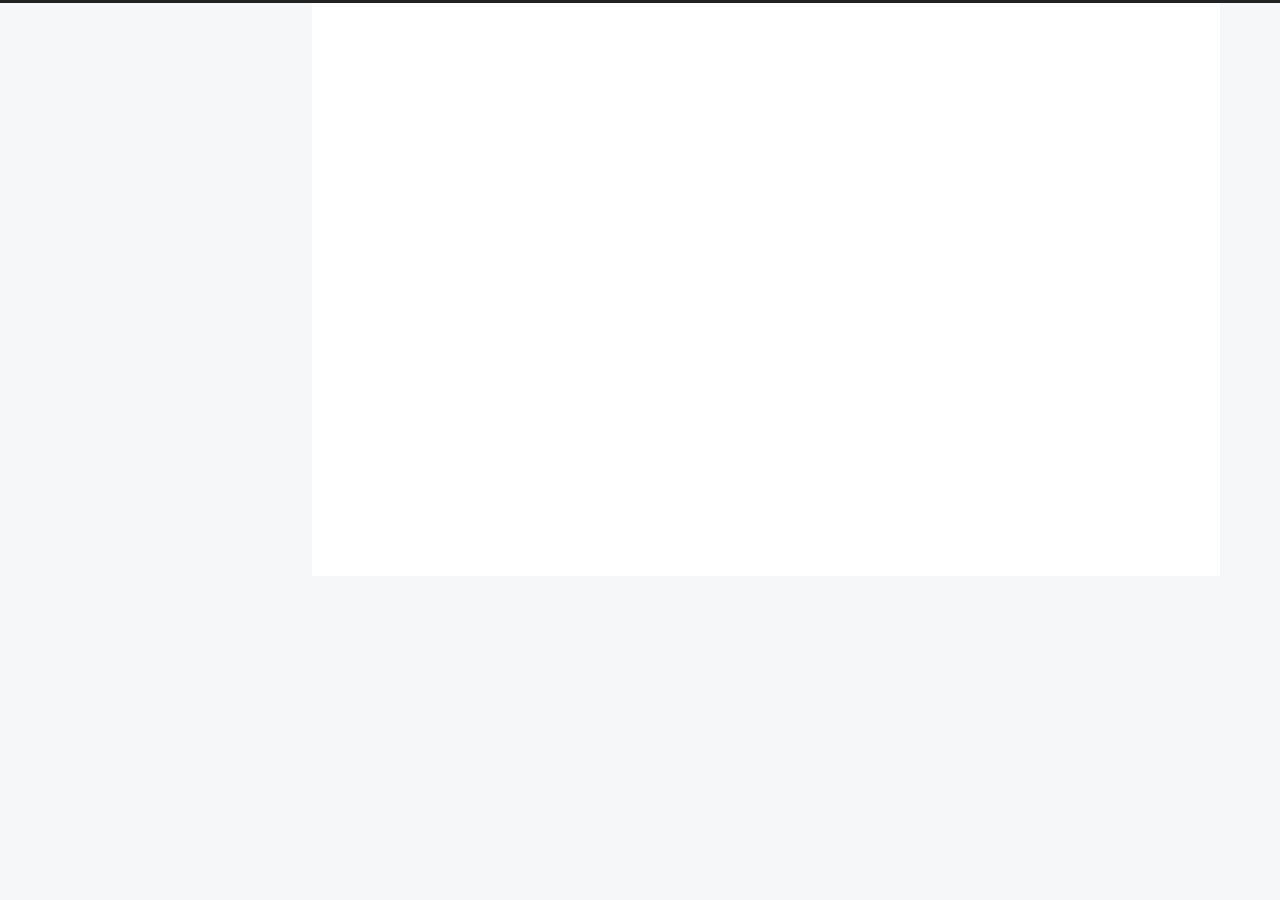
==== commit fb396c56: "Site updated: 2025-03-29 20:27:54" ====
--- a/index.html
+++ b/index.html
@@ -112,7 +112,7 @@
         <div class="site-overview-wrap sidebar-panel">
           <div class="site-author animated" itemprop="author" itemscope itemtype="http://schema.org/Person">
     <img class="site-author-image" itemprop="image" alt="Kangcan Yao"
-      src="/images/avatar.jpg">
+      src="/images/avatar.png">
   <p class="site-author-name" itemprop="name">Kangcan Yao</p>
   <div class="site-description" itemprop="description"></div>
 </div>
@@ -148,7 +148,7 @@
     <link itemprop="mainEntityOfPage" href="http://kangcanyao.github.io/2025/03/29/hello-world/">
 
     <span hidden itemprop="author" itemscope itemtype="http://schema.org/Person">
-      <meta itemprop="image" content="/images/avatar.jpg">
+      <meta itemprop="image" content="/images/avatar.png">
       <meta itemprop="name" content="Kangcan Yao">
     </span>
 
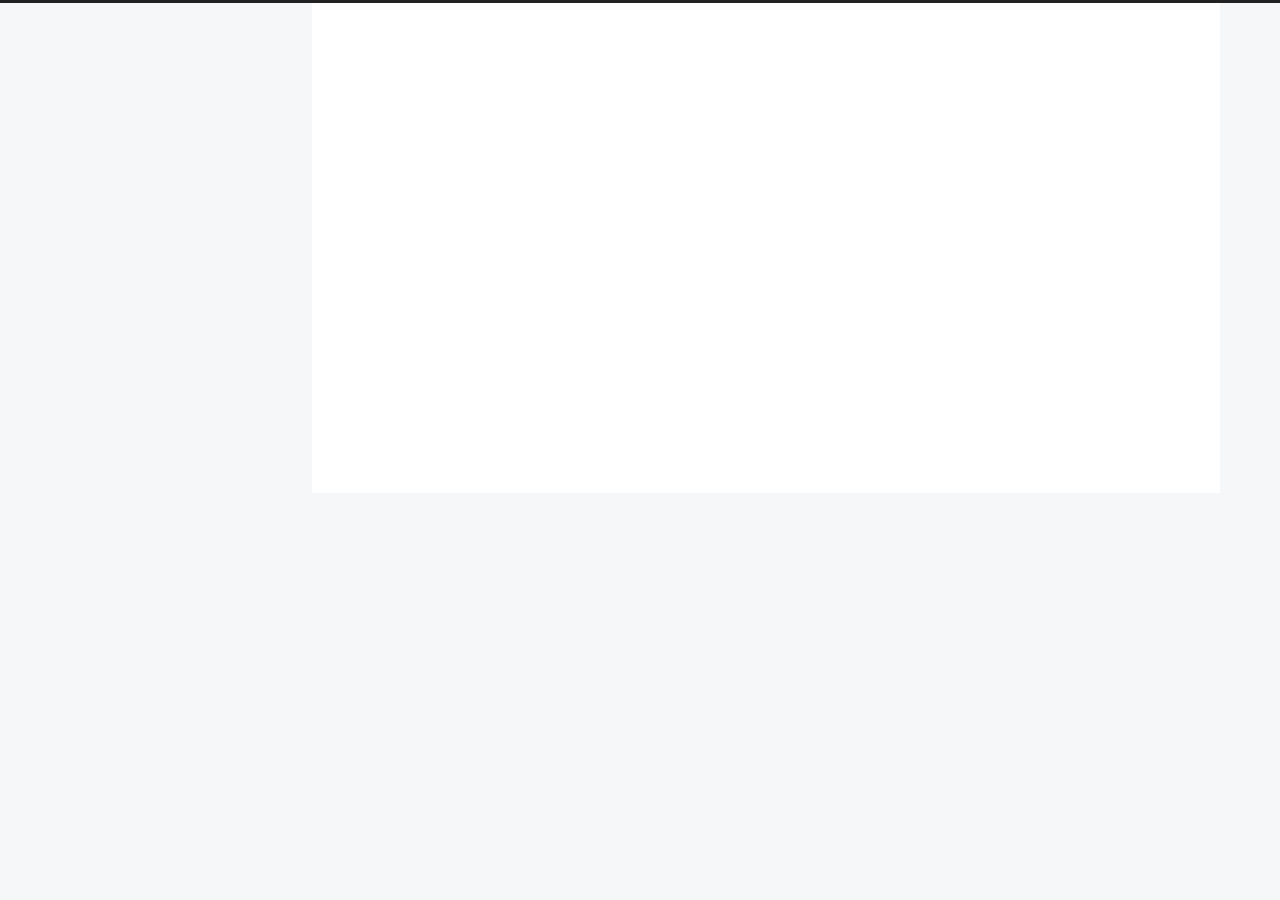
==== commit e06bb48a: "Site updated: 2025-04-15 14:16:25" ====
--- a/index.html
+++ b/index.html
@@ -81,7 +81,7 @@
 
 
 <nav class="site-nav">
-  <ul class="main-menu menu"><li class="menu-item menu-item-home"><a href="/" rel="section"><i class="fa fa-home fa-fw"></i>Home</a></li><li class="menu-item menu-item-resume"><a href="/Resume/" rel="section"><i class="fa fa-archive fa-fw"></i>Resume</a></li><li class="menu-item menu-item-posts"><a href="/Posts/" rel="section"><i class="fa fa-book fa-fw"></i>Posts</a></li><li class="menu-item menu-item-learning"><a href="/Learning/" rel="section"><i class="fa fa-book fa-fw"></i>Learning</a></li><li class="menu-item menu-item-life"><a href="/Life/" rel="section"><i class="fa fa-calendar fa-fw"></i>Life</a></li>
+  <ul class="main-menu menu"><li class="menu-item menu-item-home"><a href="/Home/" rel="section"><i class="fa fa-home fa-fw"></i>Home</a></li><li class="menu-item menu-item-resume"><a href="/Resume/" rel="section"><i class="fa fa-archive fa-fw"></i>Resume</a></li><li class="menu-item menu-item-posts"><a href="/Posts/" rel="section"><i class="fa fa-book fa-fw"></i>Posts</a></li><li class="menu-item menu-item-learning"><a href="/Learning/" rel="section"><i class="fa fa-book fa-fw"></i>Learning</a></li><li class="menu-item menu-item-life"><a href="/Life/" rel="section"><i class="fa fa-calendar fa-fw"></i>Life</a></li>
   </ul>
 </nav>
 
@@ -121,7 +121,7 @@
         <a href="https://github.com/kangcanyao" title="GitHub → https:&#x2F;&#x2F;github.com&#x2F;kangcanyao" rel="noopener me" target="_blank"><i class="fab fa-github fa-fw"></i>GitHub</a>
       </span>
       <span class="links-of-author-item">
-        <a href="mailto:kangcanyao@gmail.com" title="E-Mail → mailto:kangcanyao@gmail.com" rel="noopener me" target="_blank"><i class="fa fa-envelope fa-fw"></i>E-Mail</a>
+        <a href="mailto:kcyao@mail.ustc.edu.cn" title="E-Mail → mailto:kcyao@mail.ustc.edu.cn" rel="noopener me" target="_blank"><i class="fa fa-envelope fa-fw"></i>E-Mail</a>
       </span>
   </div>
 
@@ -145,7 +145,7 @@
   
 
   <article itemscope itemtype="http://schema.org/Article" class="post-content" lang="">
-    <link itemprop="mainEntityOfPage" href="http://kangcanyao.github.io/2025/03/29/hello-world/">
+    <link itemprop="mainEntityOfPage" href="http://kangcanyao.github.io/2025/04/15/home/">
 
     <span hidden itemprop="author" itemscope itemtype="http://schema.org/Person">
       <meta itemprop="image" content="/images/avatar.png">
@@ -163,7 +163,7 @@
     </span>
       <header class="post-header">
         <h2 class="post-title" itemprop="name headline">
-          <a href="/2025/03/29/hello-world/" class="post-title-link" itemprop="url">Welcome to Kangcan Yao's Homepage!(尧康灿)</a>
+          <a href="/2025/04/15/home/" class="post-title-link" itemprop="url">Welcome to Kangcan Yao's Homepage!(尧康灿)</a>
         </h2>
 
         <div class="post-meta-container">
@@ -179,7 +179,8 @@
     
     
     <div class="post-body" itemprop="articleBody">
-          
+          <p>I am a sophomore majoring in physics at the University of Science and Technology of China. I am currently a member of the nonlinear chemistry research group at the Department of Chemical Physics. My research interests include statistical physics, active matter and biophysics. Any questions or suggestions, please feel free to contact me(Email me at <a href="mailto:&#107;&#x63;&#x79;&#x61;&#111;&#x40;&#x6d;&#x61;&#x69;&#x6c;&#46;&#x75;&#115;&#116;&#99;&#x2e;&#101;&#100;&#x75;&#x2e;&#99;&#110;">&#107;&#x63;&#x79;&#x61;&#111;&#x40;&#x6d;&#x61;&#x69;&#x6c;&#46;&#x75;&#115;&#116;&#99;&#x2e;&#101;&#100;&#x75;&#x2e;&#99;&#110;</a>).</p>
+
       
     </div>
 
--- a/css/main.css
+++ b/css/main.css
@@ -1224,7 +1224,7 @@
     vertical-align: middle;
   }
   .links-of-author a::before {
-    background: #094dff;
+    background: #ff86e4;
     display: inline-block;
     margin-right: 3px;
     transform: translateY(-2px);
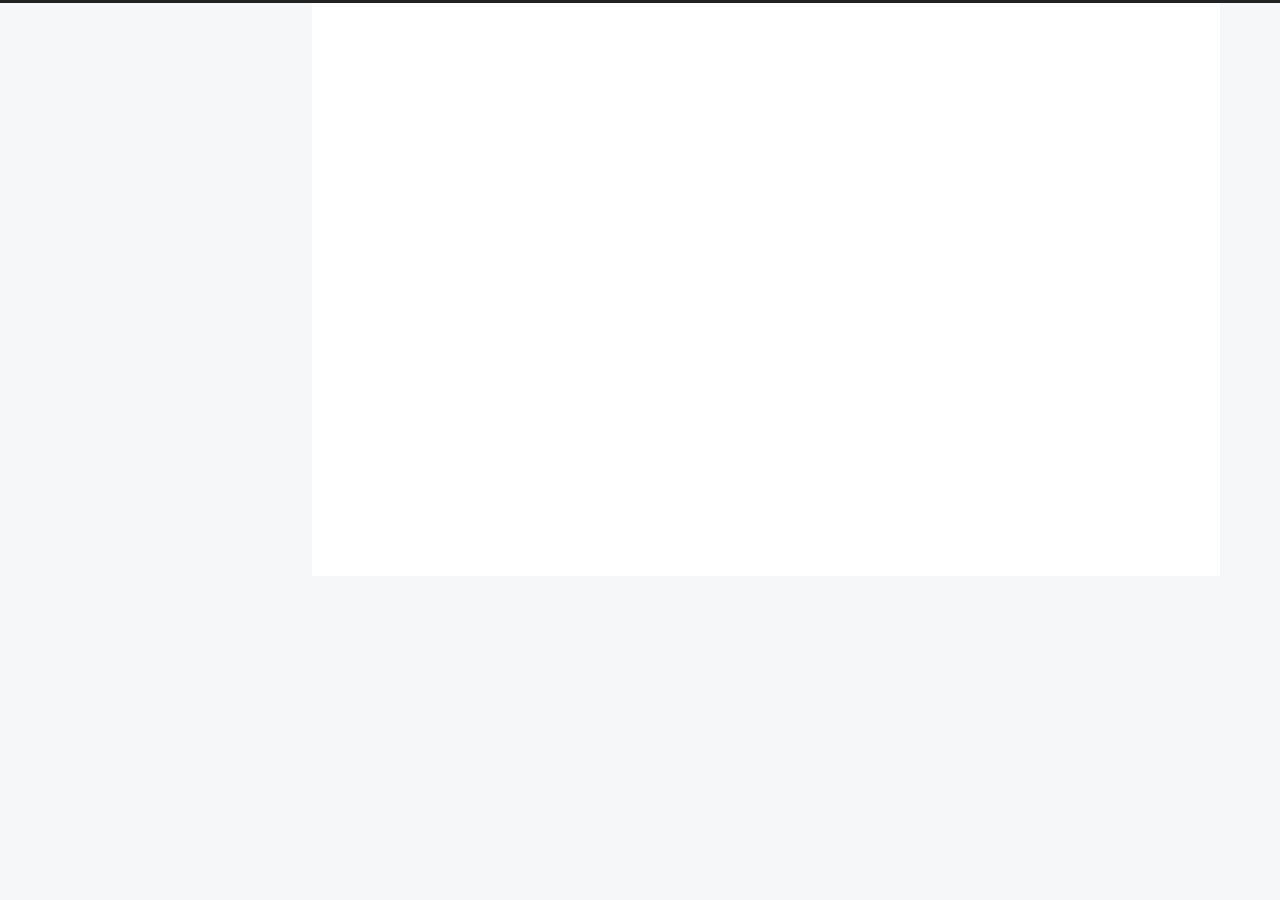
==== commit ff5350f1: "Site updated: 2025-04-15 22:19:13" ====
--- a/index.html
+++ b/index.html
@@ -112,7 +112,7 @@
         <div class="site-overview-wrap sidebar-panel">
           <div class="site-author animated" itemprop="author" itemscope itemtype="http://schema.org/Person">
     <img class="site-author-image" itemprop="image" alt="Kangcan Yao"
-      src="/images/avatar.png">
+      src="/images/avatar.jpg">
   <p class="site-author-name" itemprop="name">Kangcan Yao</p>
   <div class="site-description" itemprop="description"></div>
 </div>
@@ -148,7 +148,7 @@
     <link itemprop="mainEntityOfPage" href="http://kangcanyao.github.io/2025/04/15/home/">
 
     <span hidden itemprop="author" itemscope itemtype="http://schema.org/Person">
-      <meta itemprop="image" content="/images/avatar.png">
+      <meta itemprop="image" content="/images/avatar.jpg">
       <meta itemprop="name" content="Kangcan Yao">
     </span>
 
